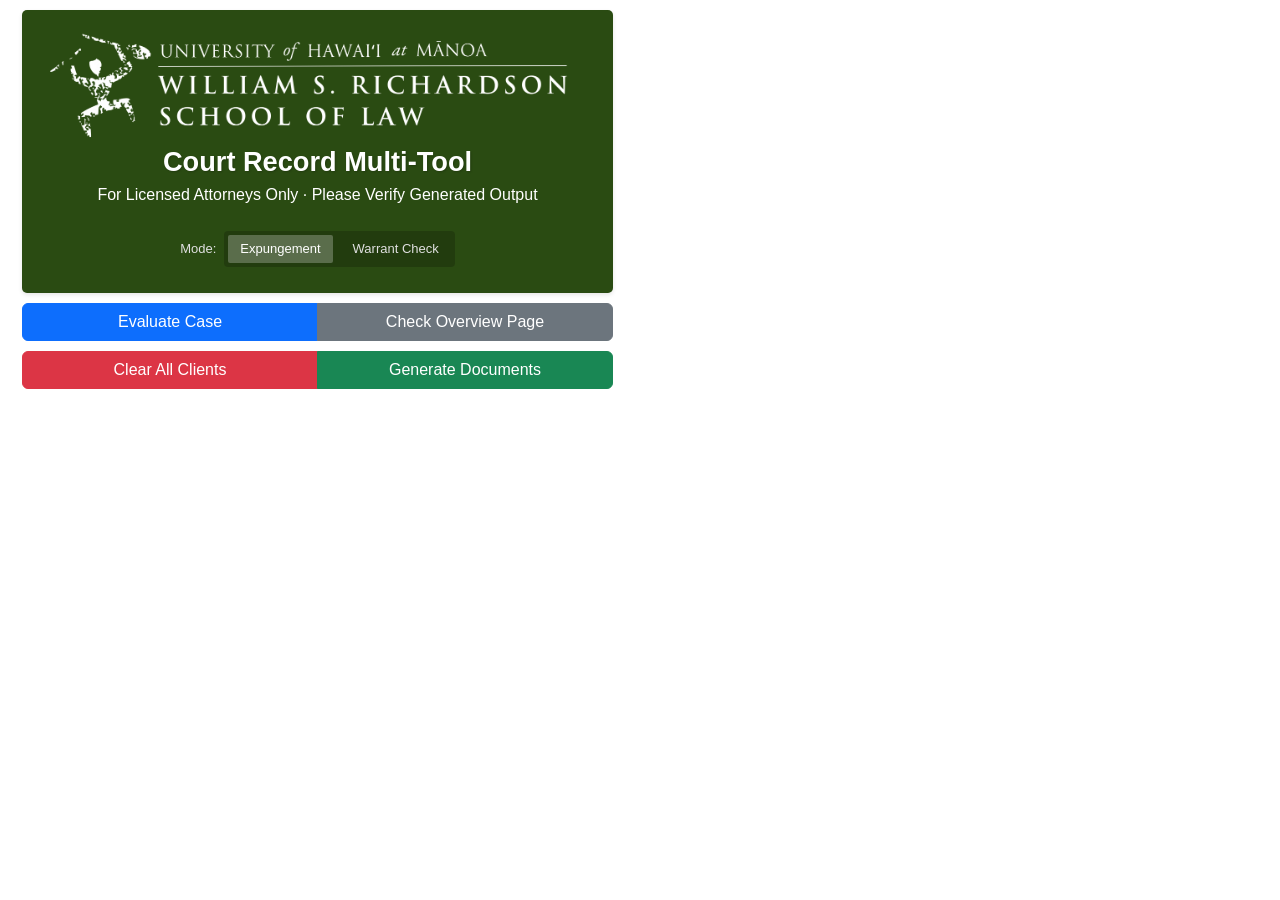
==== index.html @ 5717ea83 "Unified extension (warrant doc generation not yet implemented)" ====
<!DOCTYPE html>
<html lang="en">
  <head>
    <meta charset="utf-8" />
    <meta
      name="viewport"
      content="width=device-width, initial-scale=1, shrink-to-fit=no"
    />
    <!--<meta name="description" content="Hawaii Expungement Determination Tool" />-->
    <meta name="description" content="Hawaii Court Record Multi-Tool" />
    <meta name="author" content="Richardson Law" />
    <link rel="icon" href="img/Eraser16.png" />
    <title>Hawaii Expungement Determination</title>
    <link href="libs/bootstrap.min.css" rel="stylesheet" />
    <style>
      /* Main Popup Page */
      body {
        width: 635px;
        padding: 10px;
        font-family: Arial, sans-serif;
      }
      .header {
        background-color: #2a4b12;
        color: white;
        padding: 10px;
        margin-bottom: 10px;
        border-radius: 5px;
        box-shadow: 0 2px 4px rgba(0, 0, 0, 0.1);
      }
      .logo-image {
        max-width: 550px;
        padding-top: 7px;
        padding-left: 7px;
        padding-right: 20px;
        padding-bottom: 0px;
        margin-top: -6px;
        margin-bottom: -6px;
        /*height: 70px!important;*/
        /*height: auto;
            margin-right: 10px;*/
        /*width: fit-content;*/
      }
      .logo-title-container {
        display: flex;
        align-items: center; /* Align items vertically centered */
      }
      .header h1 {
        font-size: 1.7rem;
        font-weight: bold;
        margin-top: 0px;
        margin-bottom: 5px;
        text-shadow: 1px 1px 2px rgba(0, 0, 0, 0.2);
      }
      .header .subtitle {
        font-size: 0.9rem;
        opacity: 0.9;
      }
      .text-muted {
        color: #acacac !important;
      }
      .mb-3 {
        margin-bottom: 10px !important;
      }
      .mb-4 {
        margin-bottom: 10px !important;
      }
      .btn-group {
        width: 100%;
        margin-bottom: 0px;
      }
      .btn-group .btn {
        flex: 1;
      }
      #client_name {
        font-weight: bold;
        margin-bottom: 4px;
      }
      #alternate_name_container input {
        margin-bottom: 0px;
      }
      #assessment {
        font-weight: bold;
        margin-top: 0px;
      }
      #defendant-header {
        color: blue;
      }
      .table {
        font-size: 0.9rem;
      }
      .centered-content {
        display: flex;
        flex-direction: column;
        justify-content: center;
        height: 100%;
      }
      .g-2 {
        margin-bottom: 10px;
      }
      .text-expungeable {
        color: darkgreen;
        font-weight: bold;
      }
      .text-partially-expungeable {
        color: goldenrod;
        font-weight: bold;
      }
      .text-possibly-expungeable {
        color: darkorange;
        font-weight: bold;
        font-style: italic;
      }
      .text-not-expungeable {
        color: darkred;
        font-weight: bold;
      }
      .horizontal-radio-buttons {
        display: flex;
        /*justify-content: center;
            align-items: center;*/
      }

      .horizontal-radio-buttons .form-check {
        display: inline-block;
        margin-right: 10px;
      }
      .horizontal-radio-buttons label {
        /*font-weight: bold;*/
        margin-right: 10px;
      }
      .case-link {
        color: #007bff;
        text-decoration: none;
      }
      .case-link:hover {
        text-decoration: underline;
      }
      #case-details {
        margin-top: 20px;
      }
      #back-button {
        margin-bottom: 15px;
      }
      /* Case Details */
      .case-details .card {
        border: 1px solid #ddd;
        border-radius: 4px;
      }

      .case-details .card-header {
        background-color: #f8f9fa;
        border-bottom: 1px solid #ddd;
      }

      .case-details .badge {
        font-size: 0.9em;
        padding: 0.4em 0.6em;
      }

      .case-details h3,
      .case-details h4 {
        color: #2c3e50;
      }

      .case-id-container {
        display: flex;
        align-items: center;
      }

      .case-id-container h3 {
        margin-right: 10px;
        padding-top: 10px;
      }

      .case-id-container .badge {
        margin-left: auto;
      }

      .card-header {
        display: flex;
        align-items: center;
      }

      .card-header .badge {
        margin-left: auto;
      }

      #back-button {
        background-color: #6c757d;
        color: white;
        border: none;
        padding: 0.375rem 0.75rem;
        border-radius: 0.25rem;
        cursor: pointer;
        transition: background-color 0.15s ease-in-out;
      }

      #back-button:hover {
        background-color: #5a6268;
      }

      .case-details p {
        margin-bottom: 0.5rem;
      }

      .expungeability-explanation {
        font-style: italic;
        margin-bottom: 0.5rem;
        text-align: center;
      }
      /* STYLE FOR SWITCH OPTIONS */
      .switch-container {
        display: flex;
        align-items: center;
        justify-content: center;
        padding: 8px;
        margin: 8px 0;
      }

      .mode-label {
        color: #e0e0e0;
        font-size: 13px;
        margin-right: 8px;
      }

      .box-switch {
        display: inline-flex;
        gap: 8px;
        padding: 4px;
        background: rgba(0, 0, 0, 0.2); /* Darker background for contrast */
        border-radius: 4px;
      }

      .box-switch input[type="radio"] {
        display: none;
      }

      .box-switch label {
        padding: 4px 12px;
        font-size: 13px;
        color: #e0e0e0; /* Light gray for unselected */
        cursor: pointer;
        border-radius: 2px;
        transition: all 0.2s ease;
      }

      .box-switch input[type="radio"]:checked + label {
        background: rgba(
          255,
          255,
          255,
          0.25
        ); /* Lighter background for selected */
        color: white; /* White text for selected */
        font-weight: 500; /* Slightly bolder when selected */
      }
    </style>
  </head>
  <body>
    <div class="container-fluid">
      <div class="header text-center">
        <img
          src="img/WHITElogo_WSRSL.png"
          alt="Richardson Law Logo"
          class="logo-image"
        />
        <h1 class="centered-content text-white">Court Record Multi-Tool</h1>
        <p class="centered-content text-white">
          For Licensed Attorneys Only &centerdot; Please Verify Generated Output
        </p>

        <!-- Tool Mode Toggle -->
        <div class="switch-container">
          <span class="mode-label">Mode:</span>
          <div class="box-switch">
            <input
              type="radio"
              id="expungement-box"
              name="tool-mode"
              value="expungement"
              checked
            />
            <label for="expungement-box">Expungement</label>
            <input type="radio" id="warrant-box" name="tool-mode" value="warrant" />
            <label for="warrant-box">Warrant Check</label>
          </div>
        </div>
      </div>

      <!-- Button row 1: "Evaluate Case" and "Check Overview Page" -->
      <div class="btn-group mb-3" role="group">
        <button id="evaluate_case_button" class="btn btn-primary">
          Evaluate Case
        </button>
        <button id="overview_button" class="btn btn-secondary">
          Check Overview Page
        </button>
      </div>

        <!-- Button row 2: "Clear All Clients" and "Generate Documents" -->
      <div class="btn-group mb-3" role="group">
        <button id="emptycases" class="btn btn-danger">
          Clear All Clients
        </button>
        <button id="generate_pdf_button" class="btn btn-success">
          Generate Documents
        </button>
      </div>

      <!-- Defendant Information Text Fields (access by clicking "Defendant" link among case table headers) -->
      <div id="client_info">
        <div id="alternate_name_container" style="display: none;">
          <div class="row g-2">
            <div class="col-md-4">
              <input
                type="text"
                id="alternate_first_name_input"
                class="form-control"
                placeholder="First Name "
              />
            </div>
            <div class="col-md-4">
              <input
                type="text"
                id="alternate_middle_name_input"
                class="form-control"
                placeholder="Middle Name "
              />
            </div>
            <div class="col-md-4">
              <input
                type="text"
                id="alternate_last_name_input"
                class="form-control"
                placeholder="Last Name"
              />
            </div>
          </div>
          <hr />
          <div class="row g-2 mb-2">
            <div class="col-md-12">
              <input
                type="text"
                id="alternate_date_of_birth_input"
                class="form-control"
                placeholder="Date of Birth"
              />
            </div>
          </div>
          <div class="col-md-12 horizontal-radio-buttons">
            <div class="form-check">
              <input
                class="form-check-input"
                type="radio"
                name="sex"
                id="sexMale"
                value="Male"
              />
              <label class="form-check-label" for="sexMale">Male</label>
            </div>
            <div class="form-check">
              <input
                class="form-check-input"
                type="radio"
                name="sex"
                id="sexFemale"
                value="Female"
              />
              <label class="form-check-label" for="sexFemale">Female</label>
            </div>
            <!-- (The official expungement form's options are currently 'Male' and 'Female')
                <div class="form-check">
                    <input class="form-check-input" type="radio" name="sex" id="other" value="other">
                    <label class="form-check-label" for="other">
                        Other
                    </label>
                </div>
            -->
          </div>
          <hr />
          <div class="row g-2 mb-2">
            <div class="col-md-12">
              <input
                type="text"
                id="alternate_address_line1_input"
                class="form-control"
                placeholder="Address Line 1"
              />
            </div>
          </div>
          <div class="row g-2 mb-2">
            <div class="col-md-12">
              <input
                type="text"
                id="alternate_address_line2_input"
                class="form-control"
                placeholder="Address Line 2"
              />
            </div>
          </div>
          <div class="row g-2 mb-2">
            <div class="col-md-12">
              <input
                type="text"
                id="alternate_address_line3_input"
                class="form-control"
                placeholder="Address Line 3"
              />
            </div>
          </div>
          <div class="row g-2 mb-2">
            <div class="col-md-12">
              <input
                type="text"
                id="alternate_phone_input"
                class="form-control"
                placeholder="Phone"
              />
            </div>
          </div>
          <div class="row g-2 mb-2">
            <div class="col-md-12">
              <input
                type="text"
                id="alternate_email_input"
                class="form-control"
                placeholder="Email"
              />
            </div>
          </div>
          <div class="btn-group mb-4" role="group">
            <button id="confirm_name_override" class="btn btn-primary mt-2">
              Confirm
            </button>
            <button id="cancel_name_override" class="btn btn-danger mt-2">
              Cancel
            </button>
          </div>
        </div>
      </div>

      <div id="tablediv">
        <!-- Table content will be dynamically populated -->
      </div>
    </div>

    <script src="error-handler.js"></script>
    <script src="libs/jquery-3.6.3.min.js"></script>
    <script src="libs/bootstrap.bundle.min.js"></script>
    <script src="data_loaders.js"></script>
    <script src="generate_docs.js"></script>
    <script src="popup.js"></script>
    <script src="libs/jspdf.umd.min.js"></script>
    <script src="libs/pdf-lib.min.js"></script>
    <script src="libs/jszip.min.js"></script>
  </body>
</html>
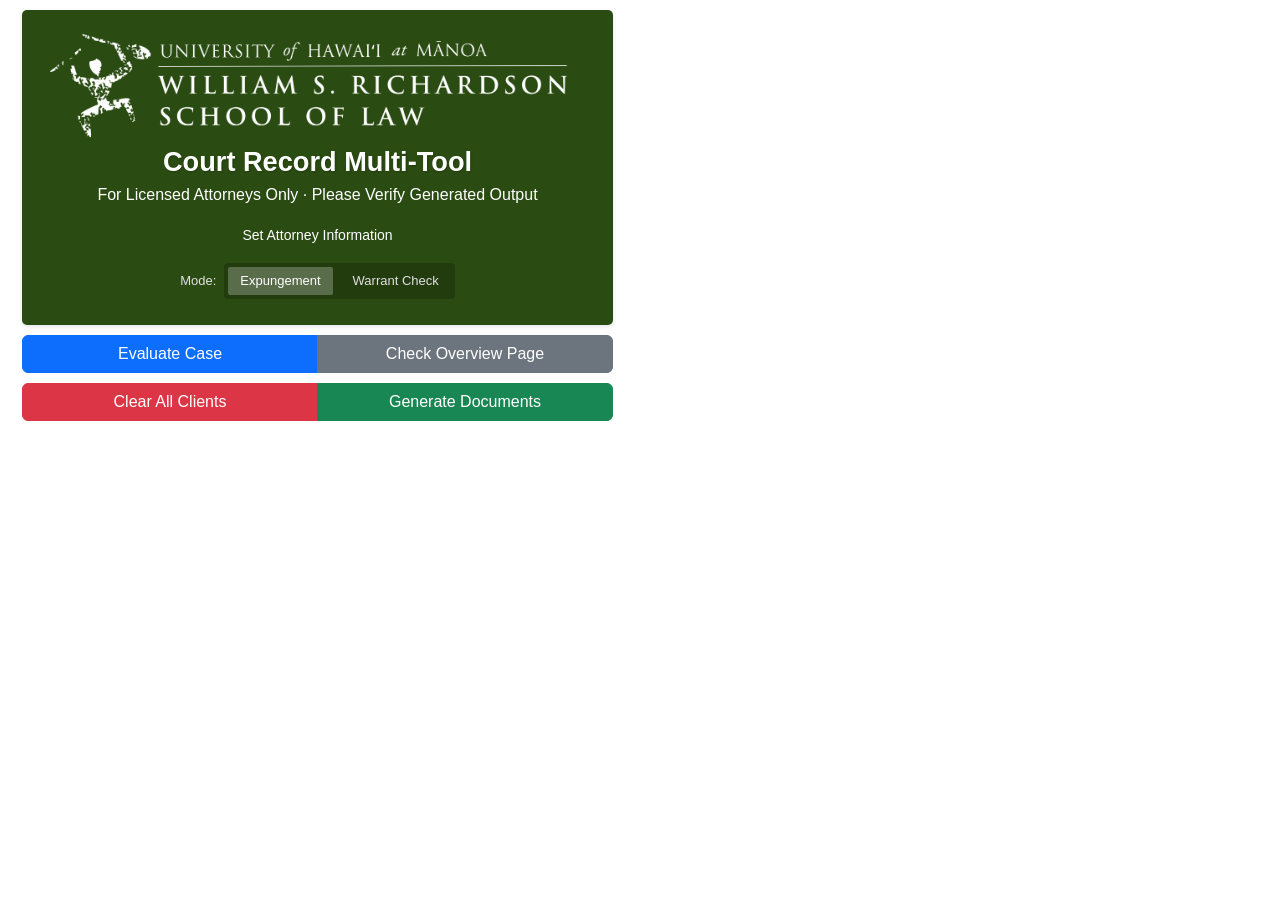
==== commit 578f7a93: "Built attorney info and warrant details forms" ====
--- a/index.html
+++ b/index.html
@@ -1,444 +1,516 @@
 <!DOCTYPE html>
 <html lang="en">
-  <head>
-    <meta charset="utf-8" />
-    <meta
-      name="viewport"
-      content="width=device-width, initial-scale=1, shrink-to-fit=no"
-    />
-    <!--<meta name="description" content="Hawaii Expungement Determination Tool" />-->
-    <meta name="description" content="Hawaii Court Record Multi-Tool" />
-    <meta name="author" content="Richardson Law" />
-    <link rel="icon" href="img/Eraser16.png" />
-    <title>Hawaii Expungement Determination</title>
-    <link href="libs/bootstrap.min.css" rel="stylesheet" />
-    <style>
-      /* Main Popup Page */
-      body {
-        width: 635px;
-        padding: 10px;
-        font-family: Arial, sans-serif;
-      }
-      .header {
-        background-color: #2a4b12;
-        color: white;
-        padding: 10px;
-        margin-bottom: 10px;
-        border-radius: 5px;
-        box-shadow: 0 2px 4px rgba(0, 0, 0, 0.1);
-      }
-      .logo-image {
-        max-width: 550px;
-        padding-top: 7px;
-        padding-left: 7px;
-        padding-right: 20px;
-        padding-bottom: 0px;
-        margin-top: -6px;
-        margin-bottom: -6px;
-        /*height: 70px!important;*/
-        /*height: auto;
+
+<head>
+  <meta charset="utf-8" />
+  <meta name="viewport" content="width=device-width, initial-scale=1, shrink-to-fit=no" />
+  <!--<meta name="description" content="Hawaii Expungement Determination Tool" />-->
+  <meta name="description" content="Hawaii Court Record Multi-Tool" />
+  <meta name="author" content="Richardson Law" />
+  <link rel="icon" href="img/Eraser16.png" />
+  <title>Hawaii Expungement Determination</title>
+  <link href="libs/bootstrap.min.css" rel="stylesheet" />
+  <style>
+    /* Main Popup Page */
+    body {
+      width: 635px;
+      padding: 10px;
+      font-family: Arial, sans-serif;
+    }
+
+    .header {
+      background-color: #2a4b12;
+      color: white;
+      padding: 10px;
+      margin-bottom: 10px;
+      border-radius: 5px;
+      box-shadow: 0 2px 4px rgba(0, 0, 0, 0.1);
+    }
+
+    .logo-image {
+      max-width: 550px;
+      padding-top: 7px;
+      padding-left: 7px;
+      padding-right: 20px;
+      padding-bottom: 0px;
+      margin-top: -6px;
+      margin-bottom: -6px;
+      /*height: 70px!important;*/
+      /*height: auto;
             margin-right: 10px;*/
-        /*width: fit-content;*/
-      }
-      .logo-title-container {
-        display: flex;
-        align-items: center; /* Align items vertically centered */
-      }
-      .header h1 {
-        font-size: 1.7rem;
-        font-weight: bold;
-        margin-top: 0px;
-        margin-bottom: 5px;
-        text-shadow: 1px 1px 2px rgba(0, 0, 0, 0.2);
-      }
-      .header .subtitle {
-        font-size: 0.9rem;
-        opacity: 0.9;
-      }
-      .text-muted {
-        color: #acacac !important;
-      }
-      .mb-3 {
-        margin-bottom: 10px !important;
-      }
-      .mb-4 {
-        margin-bottom: 10px !important;
-      }
-      .btn-group {
-        width: 100%;
-        margin-bottom: 0px;
-      }
-      .btn-group .btn {
-        flex: 1;
-      }
-      #client_name {
-        font-weight: bold;
-        margin-bottom: 4px;
-      }
-      #alternate_name_container input {
-        margin-bottom: 0px;
-      }
-      #assessment {
-        font-weight: bold;
-        margin-top: 0px;
-      }
-      #defendant-header {
-        color: blue;
-      }
-      .table {
-        font-size: 0.9rem;
-      }
-      .centered-content {
-        display: flex;
-        flex-direction: column;
-        justify-content: center;
-        height: 100%;
-      }
-      .g-2 {
-        margin-bottom: 10px;
-      }
-      .text-expungeable {
-        color: darkgreen;
-        font-weight: bold;
-      }
-      .text-partially-expungeable {
-        color: goldenrod;
-        font-weight: bold;
-      }
-      .text-possibly-expungeable {
-        color: darkorange;
-        font-weight: bold;
-        font-style: italic;
-      }
-      .text-not-expungeable {
-        color: darkred;
-        font-weight: bold;
-      }
-      .horizontal-radio-buttons {
-        display: flex;
-        /*justify-content: center;
+      /*width: fit-content;*/
+    }
+
+    .logo-title-container {
+      display: flex;
+      align-items: center;
+      /* Align items vertically centered */
+    }
+
+    .header h1 {
+      font-size: 1.7rem;
+      font-weight: bold;
+      margin-top: 0px;
+      margin-bottom: 5px;
+      text-shadow: 1px 1px 2px rgba(0, 0, 0, 0.2);
+    }
+
+    .header .subtitle {
+      font-size: 0.9rem;
+      opacity: 0.9;
+    }
+
+    .text-muted {
+      color: #acacac !important;
+    }
+
+    .mb-3 {
+      margin-bottom: 10px !important;
+    }
+
+    .mb-4 {
+      margin-bottom: 10px !important;
+    }
+
+    .btn-group {
+      width: 100%;
+      margin-bottom: 0px;
+    }
+
+    .btn-group .btn {
+      flex: 1;
+    }
+
+    #client_name {
+      font-weight: bold;
+      margin-bottom: 4px;
+    }
+
+    #alternate_name_container input {
+      margin-bottom: 0px;
+    }
+
+    #assessment {
+      font-weight: bold;
+      margin-top: 0px;
+    }
+
+    #defendant-header {
+      color: blue;
+    }
+
+    .table {
+      font-size: 0.9rem;
+    }
+
+    .centered-content {
+      display: flex;
+      flex-direction: column;
+      justify-content: center;
+      height: 100%;
+    }
+
+    .g-2 {
+      margin-bottom: 10px;
+    }
+
+    .text-expungeable {
+      color: darkgreen;
+      font-weight: bold;
+    }
+
+    .text-partially-expungeable {
+      color: goldenrod;
+      font-weight: bold;
+    }
+
+    .text-possibly-expungeable {
+      color: darkorange;
+      font-weight: bold;
+      font-style: italic;
+    }
+
+    .text-not-expungeable {
+      color: darkred;
+      font-weight: bold;
+    }
+
+    .horizontal-radio-buttons {
+      display: flex;
+      /*justify-content: center;
             align-items: center;*/
-      }
-
-      .horizontal-radio-buttons .form-check {
-        display: inline-block;
-        margin-right: 10px;
-      }
-      .horizontal-radio-buttons label {
-        /*font-weight: bold;*/
-        margin-right: 10px;
-      }
-      .case-link {
-        color: #007bff;
-        text-decoration: none;
-      }
-      .case-link:hover {
-        text-decoration: underline;
-      }
-      #case-details {
-        margin-top: 20px;
-      }
-      #back-button {
-        margin-bottom: 15px;
-      }
-      /* Case Details */
-      .case-details .card {
-        border: 1px solid #ddd;
-        border-radius: 4px;
-      }
-
-      .case-details .card-header {
-        background-color: #f8f9fa;
-        border-bottom: 1px solid #ddd;
-      }
-
-      .case-details .badge {
-        font-size: 0.9em;
-        padding: 0.4em 0.6em;
-      }
-
-      .case-details h3,
-      .case-details h4 {
-        color: #2c3e50;
-      }
-
-      .case-id-container {
-        display: flex;
-        align-items: center;
-      }
-
-      .case-id-container h3 {
-        margin-right: 10px;
-        padding-top: 10px;
-      }
-
-      .case-id-container .badge {
-        margin-left: auto;
-      }
-
-      .card-header {
-        display: flex;
-        align-items: center;
-      }
-
-      .card-header .badge {
-        margin-left: auto;
-      }
-
-      #back-button {
-        background-color: #6c757d;
-        color: white;
-        border: none;
-        padding: 0.375rem 0.75rem;
-        border-radius: 0.25rem;
-        cursor: pointer;
-        transition: background-color 0.15s ease-in-out;
-      }
-
-      #back-button:hover {
-        background-color: #5a6268;
-      }
-
-      .case-details p {
-        margin-bottom: 0.5rem;
-      }
-
-      .expungeability-explanation {
-        font-style: italic;
-        margin-bottom: 0.5rem;
-        text-align: center;
-      }
-      /* STYLE FOR SWITCH OPTIONS */
-      .switch-container {
-        display: flex;
-        align-items: center;
-        justify-content: center;
-        padding: 8px;
-        margin: 8px 0;
-      }
-
-      .mode-label {
-        color: #e0e0e0;
-        font-size: 13px;
-        margin-right: 8px;
-      }
-
-      .box-switch {
-        display: inline-flex;
-        gap: 8px;
-        padding: 4px;
-        background: rgba(0, 0, 0, 0.2); /* Darker background for contrast */
-        border-radius: 4px;
-      }
-
-      .box-switch input[type="radio"] {
-        display: none;
-      }
-
-      .box-switch label {
-        padding: 4px 12px;
-        font-size: 13px;
-        color: #e0e0e0; /* Light gray for unselected */
-        cursor: pointer;
-        border-radius: 2px;
-        transition: all 0.2s ease;
-      }
-
-      .box-switch input[type="radio"]:checked + label {
-        background: rgba(
+    }
+
+    .horizontal-radio-buttons .form-check {
+      display: inline-block;
+      margin-right: 10px;
+    }
+
+    .horizontal-radio-buttons label {
+      /*font-weight: bold;*/
+      margin-right: 10px;
+    }
+
+    .case-link {
+      color: #007bff;
+      text-decoration: none;
+    }
+
+    .case-link:hover {
+      text-decoration: underline;
+    }
+
+    #case-details {
+      margin-top: 20px;
+    }
+
+    #back-button {
+      margin-bottom: 15px;
+    }
+
+    /* Case Details */
+    .case-details .card {
+      border: 1px solid #ddd;
+      border-radius: 4px;
+    }
+
+    .case-details .card-header {
+      background-color: #f8f9fa;
+      border-bottom: 1px solid #ddd;
+    }
+
+    .case-details .badge {
+      font-size: 0.9em;
+      padding: 0.4em 0.6em;
+    }
+
+    .case-details h3,
+    .case-details h4 {
+      color: #2c3e50;
+    }
+
+    .case-id-container {
+      display: flex;
+      align-items: center;
+    }
+
+    .case-id-container h3 {
+      margin-right: 10px;
+      padding-top: 10px;
+    }
+
+    .case-id-container .badge {
+      margin-left: auto;
+    }
+
+    .card-header {
+      display: flex;
+      align-items: center;
+    }
+
+    .card-header .badge {
+      margin-left: auto;
+    }
+
+    #back-button {
+      background-color: #6c757d;
+      color: white;
+      border: none;
+      padding: 0.375rem 0.75rem;
+      border-radius: 0.25rem;
+      cursor: pointer;
+      transition: background-color 0.15s ease-in-out;
+    }
+
+    #back-button:hover {
+      background-color: #5a6268;
+    }
+
+    .case-details p {
+      margin-bottom: 0.5rem;
+    }
+
+    .expungeability-explanation {
+      font-style: italic;
+      margin-bottom: 0.5rem;
+      text-align: center;
+    }
+
+    /* STYLE FOR SWITCH OPTIONS */
+    .switch-container {
+      display: flex;
+      align-items: center;
+      justify-content: center;
+      padding: 8px;
+      margin: 8px 0;
+    }
+
+    .mode-label {
+      color: #e0e0e0;
+      font-size: 13px;
+      margin-right: 8px;
+    }
+
+    .box-switch {
+      display: inline-flex;
+      gap: 8px;
+      padding: 4px;
+      background: rgba(0, 0, 0, 0.2);
+      /* Darker background for contrast */
+      border-radius: 4px;
+    }
+
+    .box-switch input[type="radio"] {
+      display: none;
+    }
+
+    .box-switch label {
+      padding: 4px 12px;
+      font-size: 13px;
+      color: #e0e0e0;
+      /* Light gray for unselected */
+      cursor: pointer;
+      border-radius: 2px;
+      transition: all 0.2s ease;
+    }
+
+    .box-switch input[type="radio"]:checked+label {
+      background: rgba(255,
           255,
           255,
-          255,
-          0.25
-        ); /* Lighter background for selected */
-        color: white; /* White text for selected */
-        font-weight: 500; /* Slightly bolder when selected */
-      }
-    </style>
-  </head>
-  <body>
-    <div class="container-fluid">
-      <div class="header text-center">
-        <img
-          src="img/WHITElogo_WSRSL.png"
-          alt="Richardson Law Logo"
-          class="logo-image"
-        />
-        <h1 class="centered-content text-white">Court Record Multi-Tool</h1>
-        <p class="centered-content text-white">
-          For Licensed Attorneys Only &centerdot; Please Verify Generated Output
-        </p>
-
-        <!-- Tool Mode Toggle -->
-        <div class="switch-container">
-          <span class="mode-label">Mode:</span>
-          <div class="box-switch">
-            <input
-              type="radio"
-              id="expungement-box"
-              name="tool-mode"
-              value="expungement"
-              checked
-            />
-            <label for="expungement-box">Expungement</label>
-            <input type="radio" id="warrant-box" name="tool-mode" value="warrant" />
-            <label for="warrant-box">Warrant Check</label>
-          </div>
+          0.25);
+      /* Lighter background for selected */
+      color: white;
+      /* White text for selected */
+      font-weight: 500;
+      /* Slightly bolder when selected */
+    }
+  </style>
+</head>
+
+<body>
+  <div class="container-fluid">
+    <div class="header text-center">
+      <img src="img/WHITElogo_WSRSL.png" alt="Richardson Law Logo" class="logo-image" />
+      <h1 class="centered-content text-white">Court Record Multi-Tool</h1>
+      <p class="centered-content text-white">
+        For Licensed Attorneys Only &centerdot; Please Verify Generated Output
+      </p>
+      <!-- Attorney Info Link -->
+      <a href="#" id="attorney_info_display" class="text-white text-decoration-none">
+        <small>Set Attorney Information</small>
+      </a>
+
+      <!-- Tool Mode Toggle -->
+      <div class="switch-container">
+        <span class="mode-label">Mode:</span>
+        <div class="box-switch">
+          <input type="radio" id="expungement-box" name="tool-mode" value="expungement" checked />
+          <label for="expungement-box">Expungement</label>
+          <input type="radio" id="warrant-box" name="tool-mode" value="warrant" />
+          <label for="warrant-box">Warrant Check</label>
         </div>
       </div>
 
-      <!-- Button row 1: "Evaluate Case" and "Check Overview Page" -->
-      <div class="btn-group mb-3" role="group">
-        <button id="evaluate_case_button" class="btn btn-primary">
-          Evaluate Case
-        </button>
-        <button id="overview_button" class="btn btn-secondary">
-          Check Overview Page
-        </button>
+      <!-- Attorney Info Link -->
+      <!--<a href="#" id="attorney_info_link" class="text-white text-decoration-none">
+            <small>Set Attorney Information</small>
+          </a>-->
+    </div>
+
+    <!-- Button row 1: "Evaluate Case" and "Check Overview Page" -->
+    <div class="btn-group mb-3" role="group">
+      <button id="evaluate_case_button" class="btn btn-primary">
+        Evaluate Case
+      </button>
+      <button id="overview_button" class="btn btn-secondary">
+        Check Overview Page
+      </button>
+    </div>
+
+    <!-- Button row 2: "Clear All Clients" and "Generate Documents" -->
+    <div class="btn-group mb-3" role="group">
+      <button id="emptycases" class="btn btn-danger">
+        Clear All Clients
+      </button>
+      <button id="generate_pdf_button" class="btn btn-success">
+        Generate Documents
+      </button>
+    </div>
+
+    <!-- Defendant Information Text Fields (access by clicking "Defendant" link among case table headers) -->
+    <div id="client_info">
+      <div id="alternate_name_container" style="display: none;">
+        <div class="row g-2">
+          <div class="col-md-4">
+            <input type="text" id="alternate_first_name_input" class="form-control" placeholder="First Name " />
+          </div>
+          <div class="col-md-4">
+            <input type="text" id="alternate_middle_name_input" class="form-control" placeholder="Middle Name " />
+          </div>
+          <div class="col-md-4">
+            <input type="text" id="alternate_last_name_input" class="form-control" placeholder="Last Name" />
+          </div>
+        </div>
+        <hr />
+        <div class="row g-2 mb-2">
+          <div class="col-md-12">
+            <input type="text" id="alternate_date_of_birth_input" class="form-control" placeholder="Date of Birth" />
+          </div>
+        </div>
+        <div class="col-md-12 horizontal-radio-buttons">
+          <div class="form-check">
+            <input class="form-check-input" type="radio" name="sex" id="sexMale" value="Male" />
+            <label class="form-check-label" for="sexMale">Male</label>
+          </div>
+          <div class="form-check">
+            <input class="form-check-input" type="radio" name="sex" id="sexFemale" value="Female" />
+            <label class="form-check-label" for="sexFemale">Female</label>
+          </div>
+          <!-- (The official expungement form's options are currently 'Male' and 'Female')
+                  <div class="form-check">
+                      <input class="form-check-input" type="radio" name="sex" id="other" value="other">
+                      <label class="form-check-label" for="other">
+                          Other
+                      </label>
+                  </div>
+              -->
+        </div>
+        <hr />
+        <div class="row g-2 mb-2">
+          <div class="col-md-12">
+            <input type="text" id="alternate_address_line1_input" class="form-control" placeholder="Address Line 1" />
+          </div>
+        </div>
+        <div class="row g-2 mb-2">
+          <div class="col-md-12">
+            <input type="text" id="alternate_address_line2_input" class="form-control" placeholder="Address Line 2" />
+          </div>
+        </div>
+        <div class="row g-2 mb-2">
+          <div class="col-md-12">
+            <input type="text" id="alternate_address_line3_input" class="form-control" placeholder="Address Line 3" />
+          </div>
+        </div>
+        <div class="row g-2 mb-2">
+          <div class="col-md-12">
+            <input type="text" id="alternate_phone_input" class="form-control" placeholder="Phone" />
+          </div>
+        </div>
+        <div class="row g-2 mb-2">
+          <div class="col-md-12">
+            <input type="text" id="alternate_email_input" class="form-control" placeholder="Email" />
+          </div>
+        </div>
+        <div class="btn-group mb-4" role="group">
+          <button id="confirm_name_override" class="btn btn-primary mt-2">
+            Confirm
+          </button>
+          <button id="cancel_name_override" class="btn btn-danger mt-2">
+            Cancel
+          </button>
+        </div>
       </div>
-
-        <!-- Button row 2: "Clear All Clients" and "Generate Documents" -->
-      <div class="btn-group mb-3" role="group">
-        <button id="emptycases" class="btn btn-danger">
-          Clear All Clients
-        </button>
-        <button id="generate_pdf_button" class="btn btn-success">
-          Generate Documents
-        </button>
+      <div id="attorney_info_container" style="display: none;">
+        <!-- Attorney Type Toggle -->
+        <div class="row g-2 mb-3">
+          <div class="col-12">
+            <div class="form-check form-switch">
+              <input class="form-check-input" type="checkbox" id="attorney_type_toggle">
+              <label class="form-check-label" for="attorney_type_toggle">Public Defender</label>
+            </div>
+          </div>
+        </div>
+
+        <div class="row g-2">
+          <!-- Common Fields -->
+          <div class="col-md-4">
+            <input type="text" class="form-control" id="attorney_name_input" placeholder="Attorney Name">
+          </div>
+          <div class="col-md-4">
+            <input type="text" class="form-control" id="attorney_registration_input"
+              placeholder="Attorney Registration Number">
+          </div>
+          <div class="col-md-4">
+            <select class="form-select" id="circuit_ordinal_input">
+              <option value="" selected disabled>Select Circuit</option>
+              <option value="First">First</option>
+              <option value="Second">Second</option>
+              <option value="Third">Third</option>
+              <option value="Fifth">Fifth</option>
+            </select>
+          </div>
+        </div>
+
+        <hr>
+
+        <!-- Public Defender Fields -->
+        <div id="public_defender_fields" style="display: none;">
+          <div class="row g-2 mb-2">
+            <div class="col-md-6">
+              <input type="text" class="form-control" id="head_pd_name_input" placeholder="Head Public Defender Name">
+            </div>
+            <div class="col-md-6">
+              <input type="text" class="form-control" id="head_pd_registration_input"
+                placeholder="Head Public Defender Registration">
+            </div>
+          </div>
+        </div>
+
+        <!-- Private Attorney Fields -->
+        <div id="private_attorney_fields">
+          <div class="row g-2 mb-2">
+            <div class="col-md-12">
+              <input type="text" class="form-control" id="firm_name_input" placeholder="Firm Name">
+            </div>
+          </div>
+
+          <div class="row g-2 mb-2">
+            <div class="col-md-12">
+              <input type="text" class="form-control" id="attorney_address_1_input"
+                placeholder="Attorney Address Line 1">
+            </div>
+          </div>
+
+          <div class="row g-2 mb-2">
+            <div class="col-md-12">
+              <input type="text" class="form-control" id="attorney_address_2_input"
+                placeholder="Attorney Address Line 2">
+            </div>
+          </div>
+
+          <div class="row g-2 mb-2">
+            <div class="col-md-12">
+              <input type="text" class="form-control" id="attorney_address_3_input"
+                placeholder="Attorney Address Line 3">
+            </div>
+          </div>
+
+          <div class="row g-2 mb-2">
+            <div class="col-md-12">
+              <input type="text" class="form-control" id="attorney_address_4_input"
+                placeholder="Attorney Address Line 4">
+            </div>
+          </div>
+
+          <div class="row g-2 mb-2">
+            <div class="col-md-4">
+              <input type="tel" class="form-control" id="attorney_telephone_input" placeholder="Attorney Telephone">
+            </div>
+            <div class="col-md-4">
+              <input type="tel" class="form-control" id="attorney_fax_input" placeholder="Attorney Fax">
+            </div>
+            <div class="col-md-4">
+              <input type="email" class="form-control" id="attorney_email_input" placeholder="Attorney Email">
+            </div>
+          </div>
+        </div>
+
+        <div class="btn-group mb-4" role="group">
+          <button type="button" class="btn btn-primary" id="confirm_attorney_info">Confirm</button>
+          <button type="button" class="btn btn-danger" id="cancel_attorney_info">Cancel</button>
+        </div>
       </div>
-
-      <!-- Defendant Information Text Fields (access by clicking "Defendant" link among case table headers) -->
-      <div id="client_info">
-        <div id="alternate_name_container" style="display: none;">
-          <div class="row g-2">
-            <div class="col-md-4">
-              <input
-                type="text"
-                id="alternate_first_name_input"
-                class="form-control"
-                placeholder="First Name "
-              />
-            </div>
-            <div class="col-md-4">
-              <input
-                type="text"
-                id="alternate_middle_name_input"
-                class="form-control"
-                placeholder="Middle Name "
-              />
-            </div>
-            <div class="col-md-4">
-              <input
-                type="text"
-                id="alternate_last_name_input"
-                class="form-control"
-                placeholder="Last Name"
-              />
-            </div>
-          </div>
-          <hr />
-          <div class="row g-2 mb-2">
-            <div class="col-md-12">
-              <input
-                type="text"
-                id="alternate_date_of_birth_input"
-                class="form-control"
-                placeholder="Date of Birth"
-              />
-            </div>
-          </div>
-          <div class="col-md-12 horizontal-radio-buttons">
-            <div class="form-check">
-              <input
-                class="form-check-input"
-                type="radio"
-                name="sex"
-                id="sexMale"
-                value="Male"
-              />
-              <label class="form-check-label" for="sexMale">Male</label>
-            </div>
-            <div class="form-check">
-              <input
-                class="form-check-input"
-                type="radio"
-                name="sex"
-                id="sexFemale"
-                value="Female"
-              />
-              <label class="form-check-label" for="sexFemale">Female</label>
-            </div>
-            <!-- (The official expungement form's options are currently 'Male' and 'Female')
-                <div class="form-check">
-                    <input class="form-check-input" type="radio" name="sex" id="other" value="other">
-                    <label class="form-check-label" for="other">
-                        Other
-                    </label>
-                </div>
-            -->
-          </div>
-          <hr />
-          <div class="row g-2 mb-2">
-            <div class="col-md-12">
-              <input
-                type="text"
-                id="alternate_address_line1_input"
-                class="form-control"
-                placeholder="Address Line 1"
-              />
-            </div>
-          </div>
-          <div class="row g-2 mb-2">
-            <div class="col-md-12">
-              <input
-                type="text"
-                id="alternate_address_line2_input"
-                class="form-control"
-                placeholder="Address Line 2"
-              />
-            </div>
-          </div>
-          <div class="row g-2 mb-2">
-            <div class="col-md-12">
-              <input
-                type="text"
-                id="alternate_address_line3_input"
-                class="form-control"
-                placeholder="Address Line 3"
-              />
-            </div>
-          </div>
-          <div class="row g-2 mb-2">
-            <div class="col-md-12">
-              <input
-                type="text"
-                id="alternate_phone_input"
-                class="form-control"
-                placeholder="Phone"
-              />
-            </div>
-          </div>
-          <div class="row g-2 mb-2">
-            <div class="col-md-12">
-              <input
-                type="text"
-                id="alternate_email_input"
-                class="form-control"
-                placeholder="Email"
-              />
-            </div>
-          </div>
-          <div class="btn-group mb-4" role="group">
-            <button id="confirm_name_override" class="btn btn-primary mt-2">
-              Confirm
-            </button>
-            <button id="cancel_name_override" class="btn btn-danger mt-2">
-              Cancel
-            </button>
-          </div>
-        </div>
-      </div>
-
       <div id="tablediv">
         <!-- Table content will be dynamically populated -->
       </div>
@@ -453,5 +525,6 @@
     <script src="libs/jspdf.umd.min.js"></script>
     <script src="libs/pdf-lib.min.js"></script>
     <script src="libs/jszip.min.js"></script>
-  </body>
-</html>
+</body>
+
+</html>
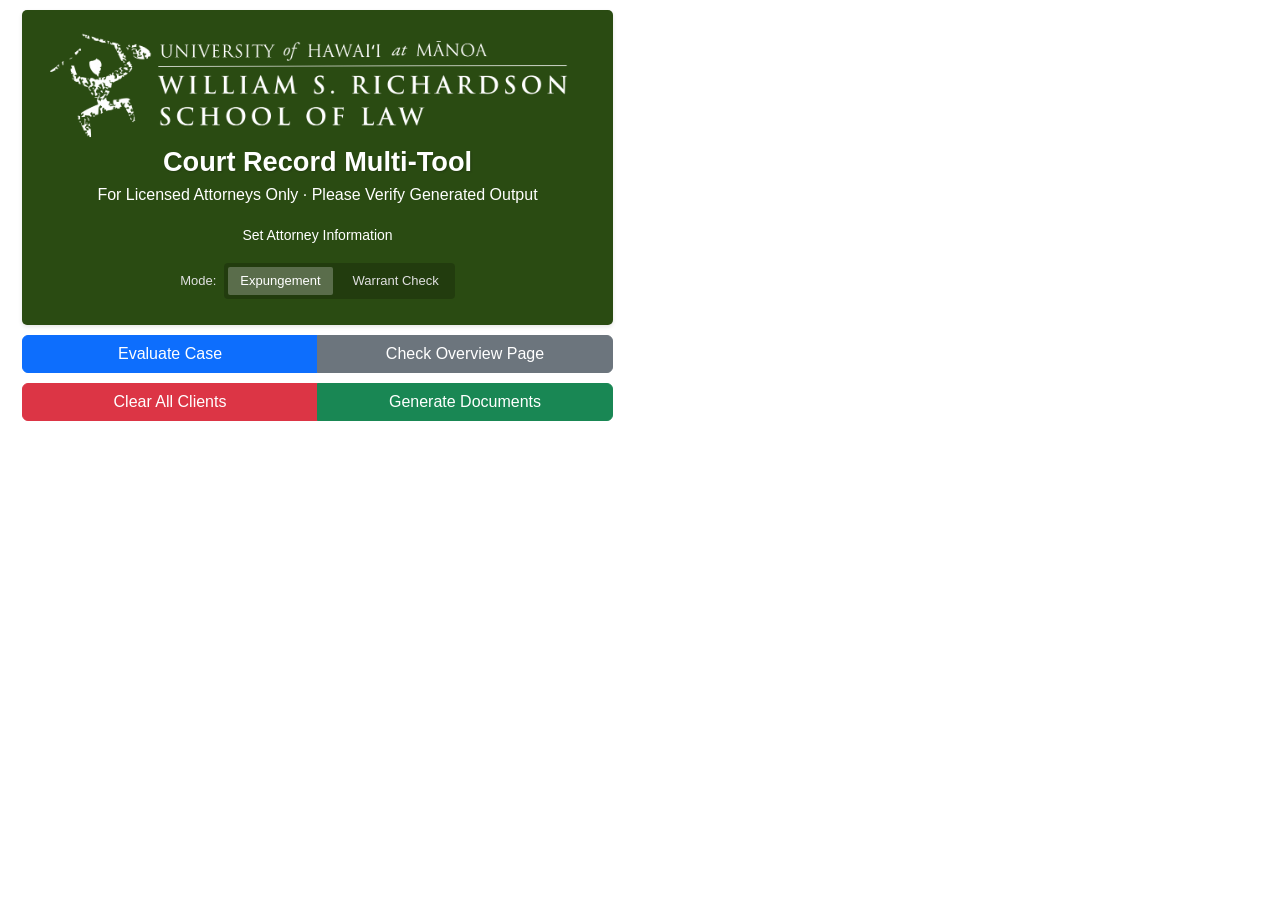
==== commit 1e6a2432: "Generated docs fully populate with validated form data based for PDs and private attorneys" ====
--- a/index.html
+++ b/index.html
@@ -60,6 +60,10 @@
       opacity: 0.9;
     }
 
+    .form_label {
+      font-weight: bold;
+    }
+
     .text-muted {
       color: #acacac !important;
     }
@@ -333,7 +337,7 @@
       <button id="emptycases" class="btn btn-danger">
         Clear All Clients
       </button>
-      <button id="generate_pdf_button" class="btn btn-success">
+      <button id="generate_documents_button" class="btn btn-success">
         Generate Documents
       </button>
     </div>
@@ -412,18 +416,20 @@
         </div>
       </div>
       <div id="attorney_info_container" style="display: none;">
-        <!-- Attorney Type Toggle -->
-        <div class="row g-2 mb-3">
-          <div class="col-12">
-            <div class="form-check form-switch">
-              <input class="form-check-input" type="checkbox" id="attorney_type_toggle">
-              <label class="form-check-label" for="attorney_type_toggle">Public Defender</label>
-            </div>
-          </div>
-        </div>
+        
 
         <div class="row g-2">
-          <!-- Common Fields -->
+          <!-- Initial Common Fields -->
+          <h6 class="form_label">Attorney Information</h6>
+          
+          <div class="row g-2 mb-3"> <!-- Public Defender Toggle -->
+            <div class="col-12">
+              <div class="form-check form-switch">
+                <input class="form-check-input" type="checkbox" id="attorney_type_toggle">
+                <label class="form-check-label" for="attorney_type_toggle">Public Defender</label>
+              </div>
+            </div>
+          </div>
           <div class="col-md-4">
             <input type="text" class="form-control" id="attorney_name_input" placeholder="Attorney Name">
           </div>
@@ -432,6 +438,10 @@
               placeholder="Attorney Registration Number">
           </div>
           <div class="col-md-4">
+            <input type="text" class="form-control" id="attorney_signature_location_input"
+              placeholder="Location for Signature (e.g., Honolulu)">
+          </div>
+          <!-- <div class="col-md-4">
             <select class="form-select" id="circuit_ordinal_input">
               <option value="" selected disabled>Select Circuit</option>
               <option value="First">First</option>
@@ -439,13 +449,14 @@
               <option value="Third">Third</option>
               <option value="Fifth">Fifth</option>
             </select>
-          </div>
+          </div> -->
         </div>
 
         <hr>
 
         <!-- Public Defender Fields -->
         <div id="public_defender_fields" style="display: none;">
+          <h6 class="form_label">Current Head Public Defender</h6>
           <div class="row g-2 mb-2">
             <div class="col-md-6">
               <input type="text" class="form-control" id="head_pd_name_input" placeholder="Head Public Defender Name">
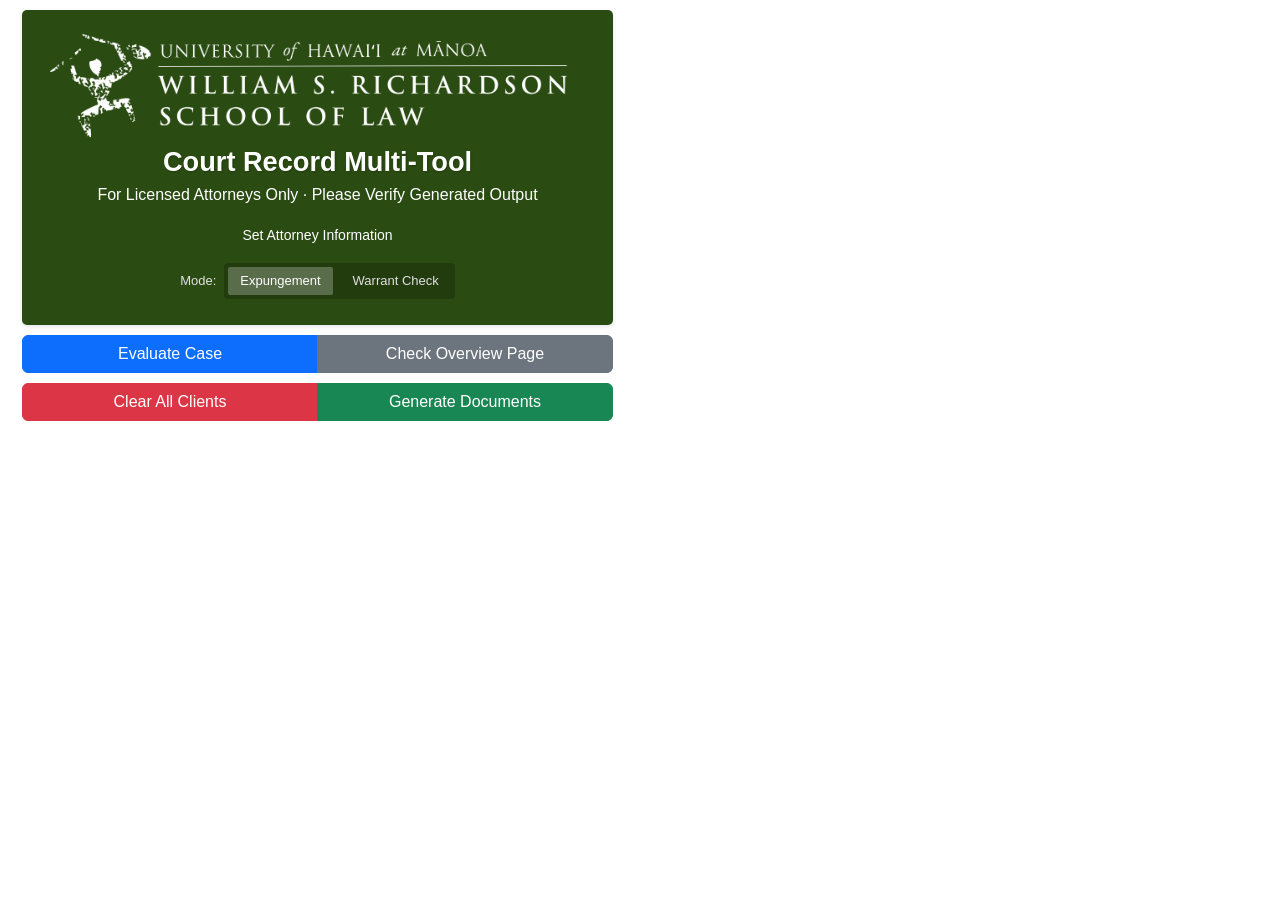
==== commit 05be8427: "Updated name and description in manifest to reflect multi-tool functionality" ====
--- a/index.html
+++ b/index.html
@@ -8,7 +8,8 @@
   <meta name="description" content="Hawaii Court Record Multi-Tool" />
   <meta name="author" content="Richardson Law" />
   <link rel="icon" href="img/Eraser16.png" />
-  <title>Hawaii Expungement Determination</title>
+  <title>Hawaii Court Record Multi-Tool</title>
+  <!--<title>Hawaii Expungement Determination</title>-->
   <link href="libs/bootstrap.min.css" rel="stylesheet" />
   <style>
     /* Main Popup Page */
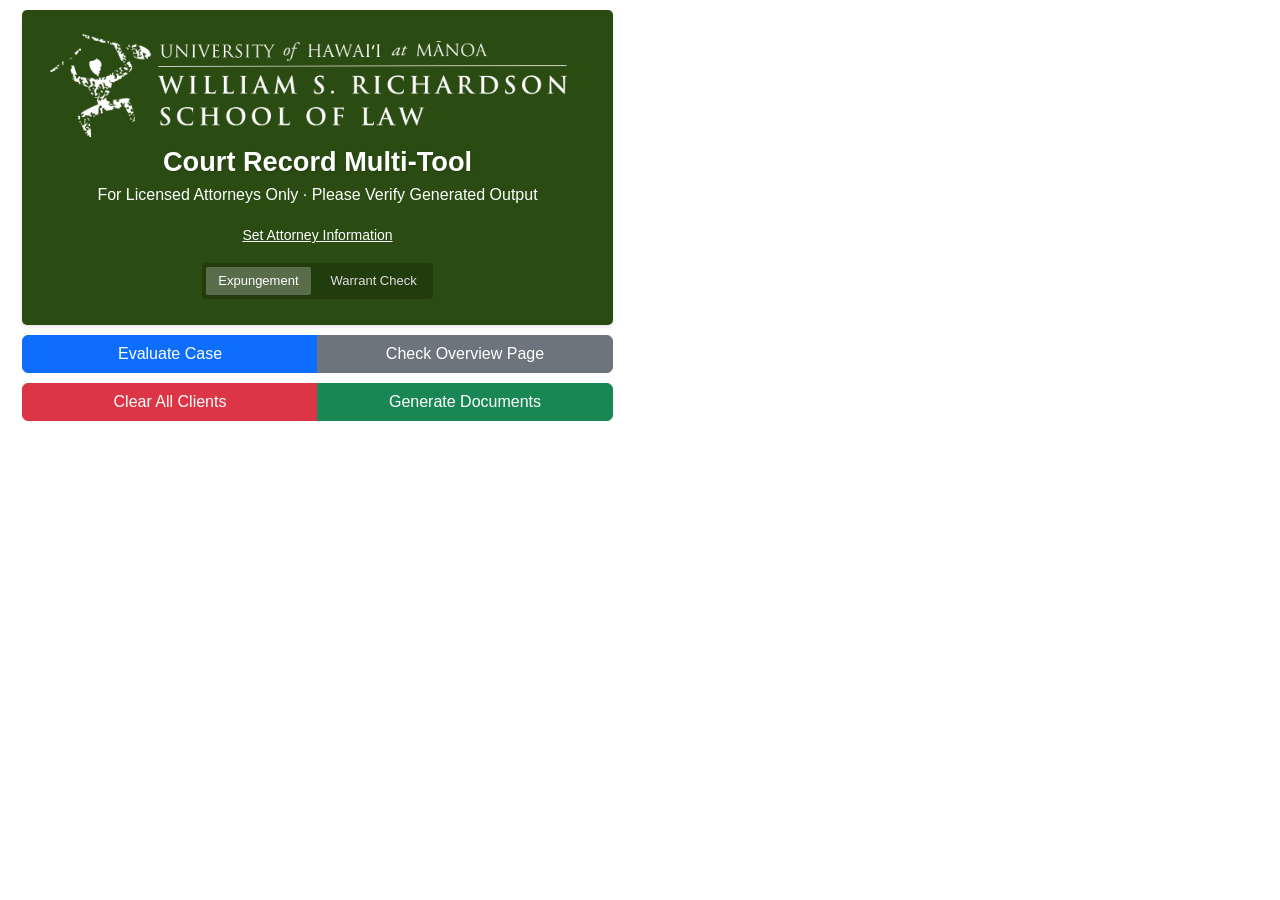
==== commit 8412ec89: "Made Generate Documents errors more conspicuous; timezone fix for default consultation date (today)" ====
--- a/index.html
+++ b/index.html
@@ -86,6 +86,15 @@
       flex: 1;
     }
 
+    #attorney_info_display.no-attorney a {
+      text-decoration: underline !important;
+      text-underline-offset: 2px !important;
+    }
+    
+    #attorney_info_display:not(.no-attorney) a {
+      text-decoration: none !important;
+    }
+
     #client_name {
       font-weight: bold;
       margin-bottom: 4px;
@@ -290,6 +299,29 @@
       font-weight: 500;
       /* Slightly bolder when selected */
     }
+
+    /* Generate Documents validation error pulse animation */
+    @keyframes pulse {
+      0% {
+        box-shadow: 0 0 0 0 rgba(220, 53, 69, 0.4);
+      }
+      70% {
+        box-shadow: 0 0 0 10px rgba(220, 53, 69, 0);
+      }
+      100% {
+        box-shadow: 0 0 0 0 rgba(220, 53, 69, 0);
+      }
+    }
+
+    #validation-alert-container .alert {
+      margin-bottom: 0;
+      transition: all 0.3s ease-in-out;
+    }
+
+    #validation-alert-container .alert.show {
+      transform: translateY(0);
+      opacity: 1;
+    }
   </style>
 </head>
 
@@ -302,13 +334,13 @@
         For Licensed Attorneys Only &centerdot; Please Verify Generated Output
       </p>
       <!-- Attorney Info Link -->
-      <a href="#" id="attorney_info_display" class="text-white text-decoration-none">
+      <a href="#" id="attorney_info_display" class="text-white">
         <small>Set Attorney Information</small>
       </a>
 
       <!-- Tool Mode Toggle -->
       <div class="switch-container">
-        <span class="mode-label">Mode:</span>
+        <!--<span class="mode-label">Mode:</span>-->
         <div class="box-switch">
           <input type="radio" id="expungement-box" name="tool-mode" value="expungement" checked />
           <label for="expungement-box">Expungement</label>
@@ -316,11 +348,6 @@
           <label for="warrant-box">Warrant Check</label>
         </div>
       </div>
-
-      <!-- Attorney Info Link -->
-      <!--<a href="#" id="attorney_info_link" class="text-white text-decoration-none">
-            <small>Set Attorney Information</small>
-          </a>-->
     </div>
 
     <!-- Button row 1: "Evaluate Case" and "Check Overview Page" -->
@@ -342,6 +369,9 @@
         Generate Documents
       </button>
     </div>
+
+    <!-- Display validation errors here -->
+    <div id="validation-alert-container" class="mb-3"></div>
 
     <!-- Defendant Information Text Fields (access by clicking "Defendant" link among case table headers) -->
     <div id="client_info">
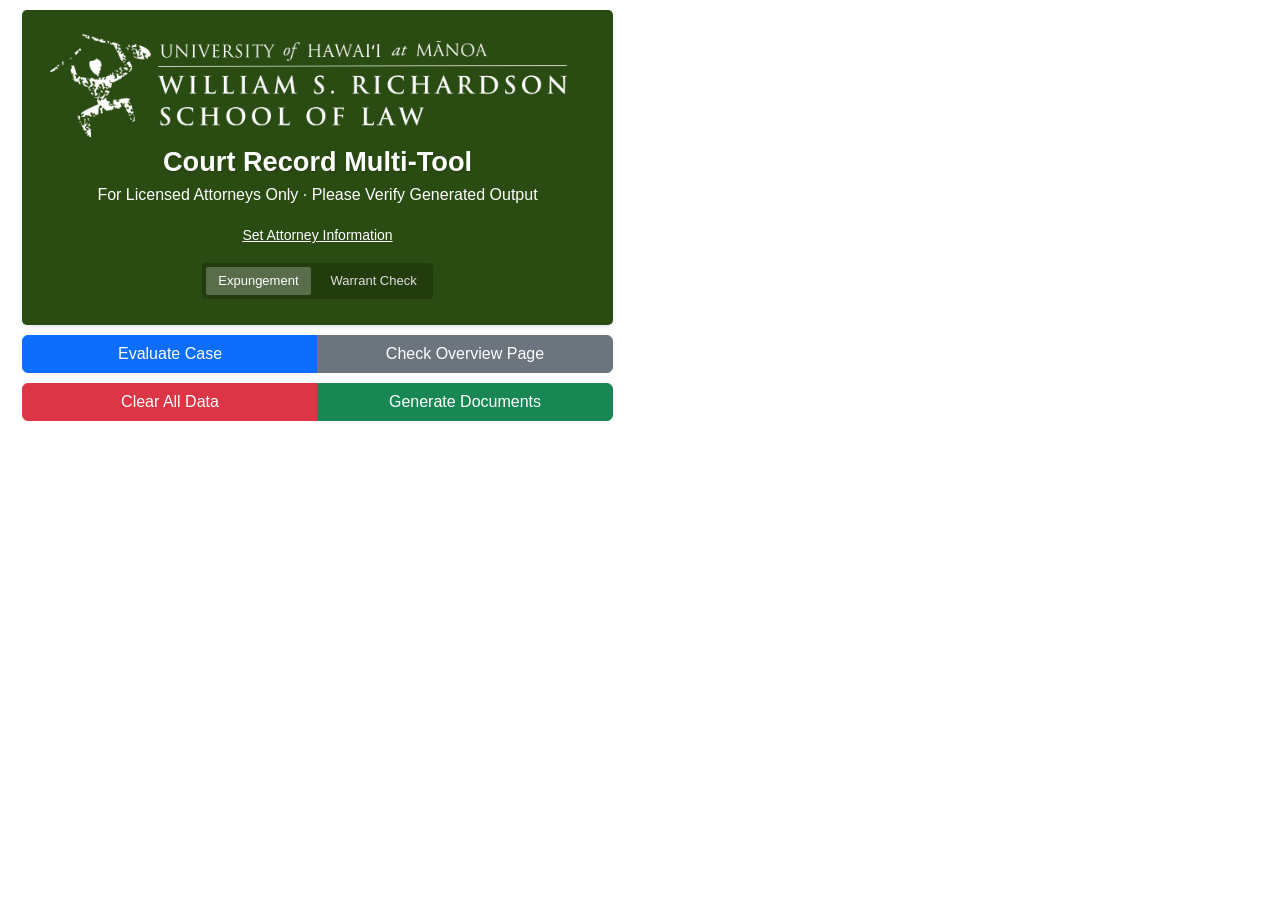
==== commit 3c0e497a: "Added delete button for case table rows and moved override box" ====
--- a/index.html
+++ b/index.html
@@ -360,10 +360,10 @@
       </button>
     </div>
 
-    <!-- Button row 2: "Clear All Clients" and "Generate Documents" -->
+    <!-- Button row 2: "Clear All Data" and "Generate Documents" -->
     <div class="btn-group mb-3" role="group">
-      <button id="emptycases" class="btn btn-danger">
-        Clear All Clients
+      <button id="emptycases" class="btn btn-danger"> <!-- Also clears attorney info -->
+        Clear All Data
       </button>
       <button id="generate_documents_button" class="btn btn-success">
         Generate Documents
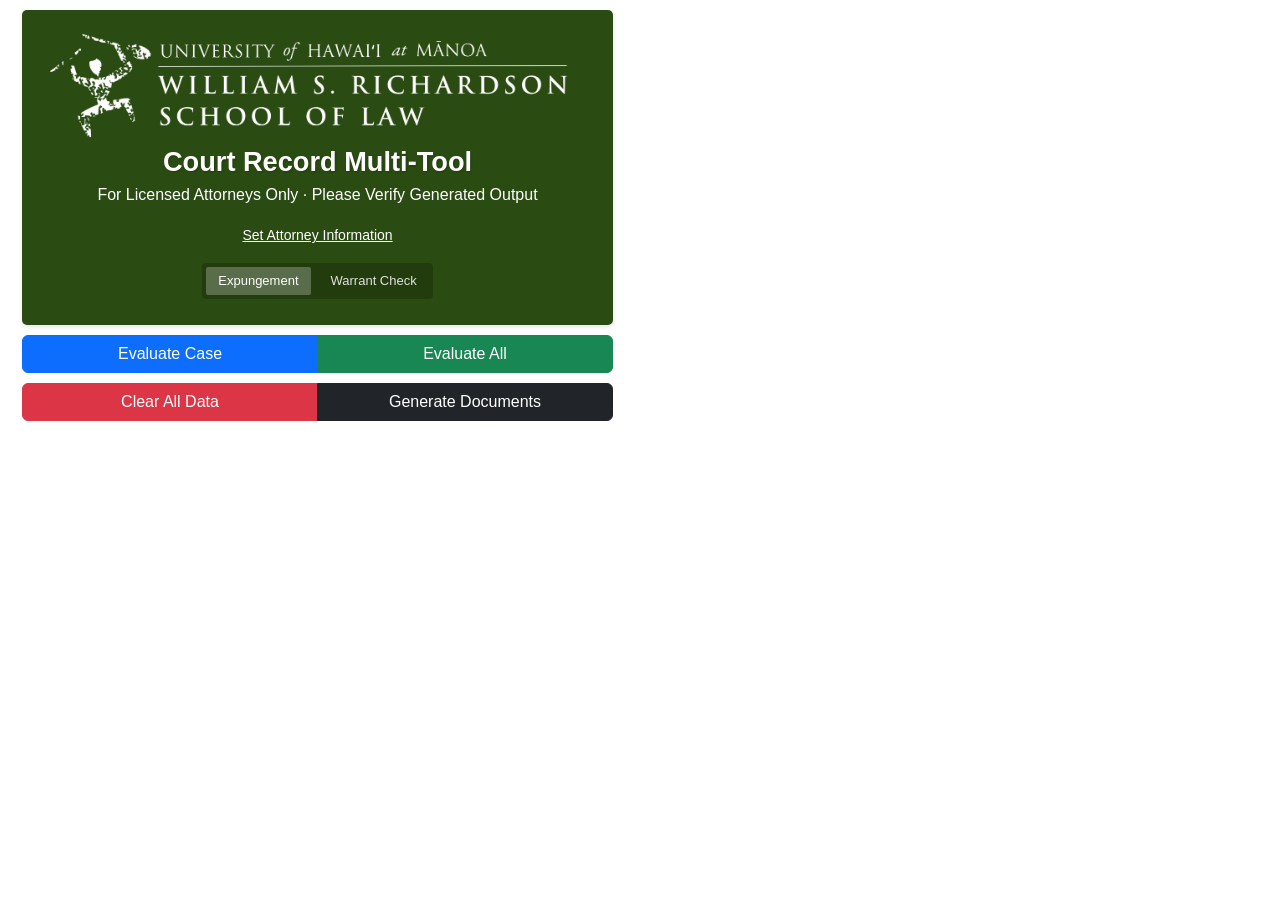
==== commit 5aa5ba13: "Fixed color of Generate Documents button" ====
--- a/index.html
+++ b/index.html
@@ -350,13 +350,13 @@
       </div>
     </div>
 
-    <!-- Button row 1: "Evaluate Case" and "Check Overview Page" -->
+    <!-- Button row 1: "Evaluate Case" and "Evaluate All" (formerly "Check Overview Page")-->
     <div class="btn-group mb-3" role="group">
       <button id="evaluate_case_button" class="btn btn-primary">
         Evaluate Case
       </button>
-      <button id="overview_button" class="btn btn-secondary">
-        Check Overview Page
+      <button id="overview_button" class="btn btn-success">
+        Evaluate All
       </button>
     </div>
 
@@ -365,7 +365,7 @@
       <button id="emptycases" class="btn btn-danger"> <!-- Also clears attorney info -->
         Clear All Data
       </button>
-      <button id="generate_documents_button" class="btn btn-success">
+      <button id="generate_documents_button" class="btn btn-dark">
         Generate Documents
       </button>
     </div>
